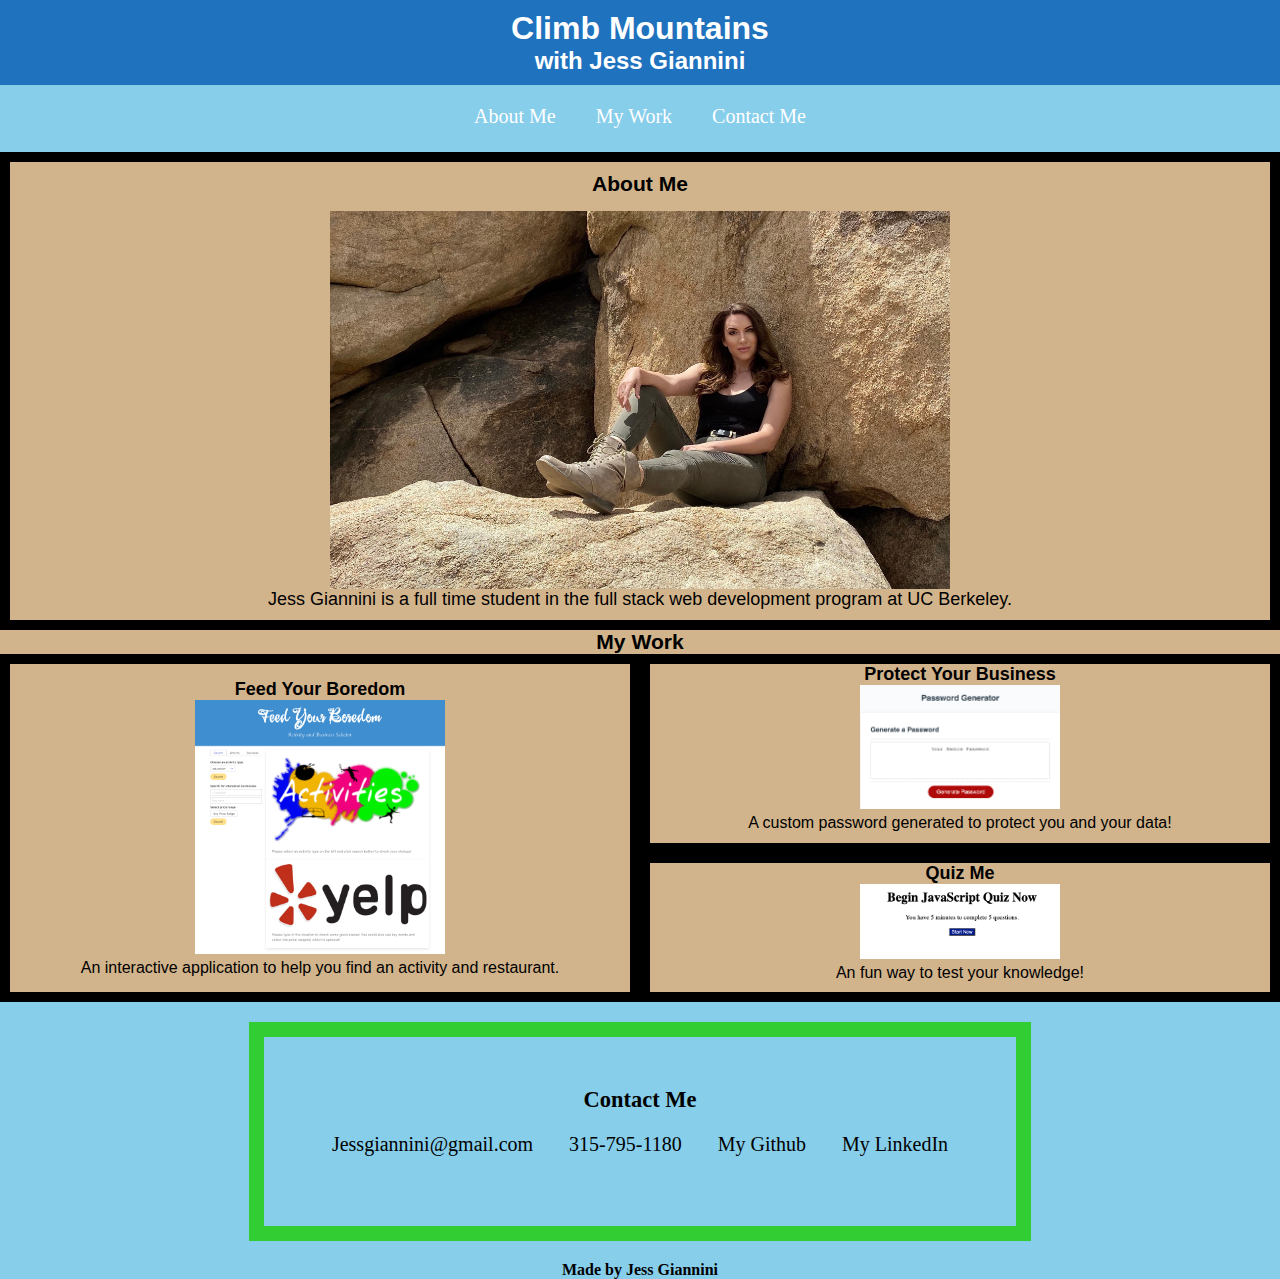
==== index.html @ 570e5ab6 "built in old repo and copied it over" ====
<!DOCTYPE html>

<html lang="en">

<head>
    <meta charset="UTF-8">
    <meta name="viewport" content="width=device-width, initial-scale=1.0">
    <link rel="stylesheet" href="./assets/css/reset.css" />
    <link rel="stylesheet" href="./assets/style.css">
    <title>Web Development Portfolio</title>
</head>

<body>

    <!-- the header needs to be styled -->
    <header class="header">
        <h1>
            Climb Mountains
        </h1>
        <h2>
            with Jess Giannini
        </h2>
        <!-- standard navigation bar -->
    </header>

    <nav>
        <ul>
            <li><a href="#about-me">About Me</a></li>
            <li><a href="#my-work">My Work</a></li>
            <li><a href="#contact-me">Contact Me</a></li>
        </ul>
    </nav>

    <article id="about-me">
        <h3>
            About Me
        </h3>
        <!-- this is where the about me p will go -->
        <div class="about-me">
            <img src="./images/BuiltToLast.jpg" alt="Jess Giannini climbing rocks in Joshua Tree">
            <p->
                Jess Giannini is a full time student in the full stack web development program at UC Berkeley.
            </p->
        </div>
    </article>

    <article id="my-work" class="my-work">
        <h3>
            My Work
        </h3>
        <div class="container">
            <section class="maincard">
                <header>
                    Feed Your Boredom
                </header>
                <a href="https://jessgiannini.github.io/FeedYourBoredom/" target="_blank">
                    <img src="./images/homepage-FeedYourBoredom.png" width="250"
                        alt="model with joshua trees behind her">
                </a>
                <p>
                    An interactive application to help you find an activity and restaurant.
                </p>
            </section>
            <section class="card">
                <header>
                    Protect Your Business
                </header>
                <a href="https://jessgiannini.github.io/ProtectYourBusiness/" target="_blank">
                    <img src="./images/PasswordGeneratorHomePage.png" width="200px" alt="rental car">
                </a>
                <p>
                    A custom password generated to protect you and your data!
                </p>
            </section>
            <section class="card">
                <header>
                    Quiz Me
                </header>
                <a href="https://jessgiannini.github.io/QuizMe/" target="_blank">
                    <img src="./images/QuizMeHomePage.png" width="200px" alt="clean car" />
                </a>
                <p>An fun way to test your knowledge!</p>
            </section>

    </article>

    <!-- this is the contact me section -->

    <article id="contact-me" class="contact-me">
        <h3>
            Contact Me
        </h3>
        <ul id="email">
            <li>Jessgiannini@gmail.com</li>
            <li>315-795-1180</li>
            <li><a href="https://github.com/jessgiannini" target="_blank"> My Github</a></li>
            <li><a href="https://www.linkedin.com/in/jessica-aletta-giannini-155b1310/" target="_blank"> My LinkedIn</a>
            </li>
        </ul>
    </article>

    <footer>
        <h4>Made by Jess Giannini</h4>
    </footer>

</body>

</html>
---- assets/style.css ----
:root {
  --light: #d2b48c;
  --white: #ffffff;
}

* {
  box-sizing: border-box;
  padding: 0;
  margin: 0;
  text-align: center;
  -webkit-box-ordinal-group: 1; /* iOS 6-, Safari, Opera*/
  -moz-box-ordinal-group: 1; /* Firefox*/
  -ms-flex-order: 1; /* IE 10 */
  -webkit-order: 1; /* Chrome */
  -flex-order: 1;
}

body {
  background-color: skyblue;
}

.header {
  padding: 10px;
  font-family: Arial, Helvetica, sans-serif;
  display: inline-flexbox;
  background-color: rgb(31, 114, 190);
  color: var(--white);
}

.header h1 {
  font-size: xx-large;
}

/* the section below controls the navigation bar at the top of the webpage */

nav {
  display: inline-block;
  margin: 0 auto;
}

nav ul li {
  list-style-type: none;
  margin: 0 auto;
  padding: 20px;
}

li {
  display: inline-flex;
  float: left;
  color: whitesmoke;
  text-align: center;
  padding: 20px 18px;
  text-decoration: none;
  font-size: 20px;
}

li a:hover {
  background-color: var(--light);
  padding: 5px;
  color: slategray;
  position: static;
}

a {
  color: var(--white);
  text-decoration: none;
}

p {
  font-size: 16px;
}
/* general styling for body */

#about-me,
.about-me,
.my-work,
.maincard,
.card {
  background-color: var(--light);
  font-family: Verdana, Geneva, Tahoma, sans-serif;
}

/* about me sedtion styling */

#about-me {
  width: 0 auto;
  padding: 10px;
  border: 10px;
  border-style: solid;
  border-color: black;
  margin: auto;
  font-size: large;
}

.about-me {
  padding-top: 15px;
  margin: 0;
  margin-block-end: auto;
}

.about-me img {
  width: 50%;
  margin-left: auto;
  margin-right: auto;
  display: block;
}

/* my work section styling */

.my-work {
  display: center;
  font-size: large;
  padding: auto;
}

.container {
  display: grid;
  grid-template-columns: 1fr 1fr;
}

.maincard {
  grid-column-start: 1;
  grid-column-end: 2;
  grid-row-start: 1;
  grid-row-end: 3;
  padding: 15px;
  border: 10px;
  border-style: solid;
  margin: 0;
  float: center;
}

.card {
  margin: 0;
  border: 10px;
  border-style: solid;
}

div header {
  font-weight: bolder;
}

/* contact me section styling */

.contact-me {
  display: inline-block;
  width: auto;
  border: 15px solid limegreen;
  padding: 50px;
  margin: 20px;
  font-size: larger;
}

.contact-me ul {
  text-align: center;
  margin: 0 auto;
}

.contact-me li,
.contact-me li a {
  display: block;
  color: black;
}

.contact-me li a:hover {
  background-color: limegreen;
  padding: 5px;
  color: var(--white);
  position: static;
}

/* makes for ipad */

@media screen and (max-width: 1024px) {
  main {
    flex-direction: column;
  }
}
/* for desktop */
@media screen and (max-width: 812px) {
  main {
    flex-direction: column;
  }
}

/* makes for iphone x */

@media screen and (max-width: 768px) {
  .maincard {
    grid-column-start: 1;
    grid-column-end: 3;
    grid-row-start: 1;
    grid-row-end: 3;
  }
  .card {
    grid-column-start: 1;
    grid-column-end: 3;
  }
}
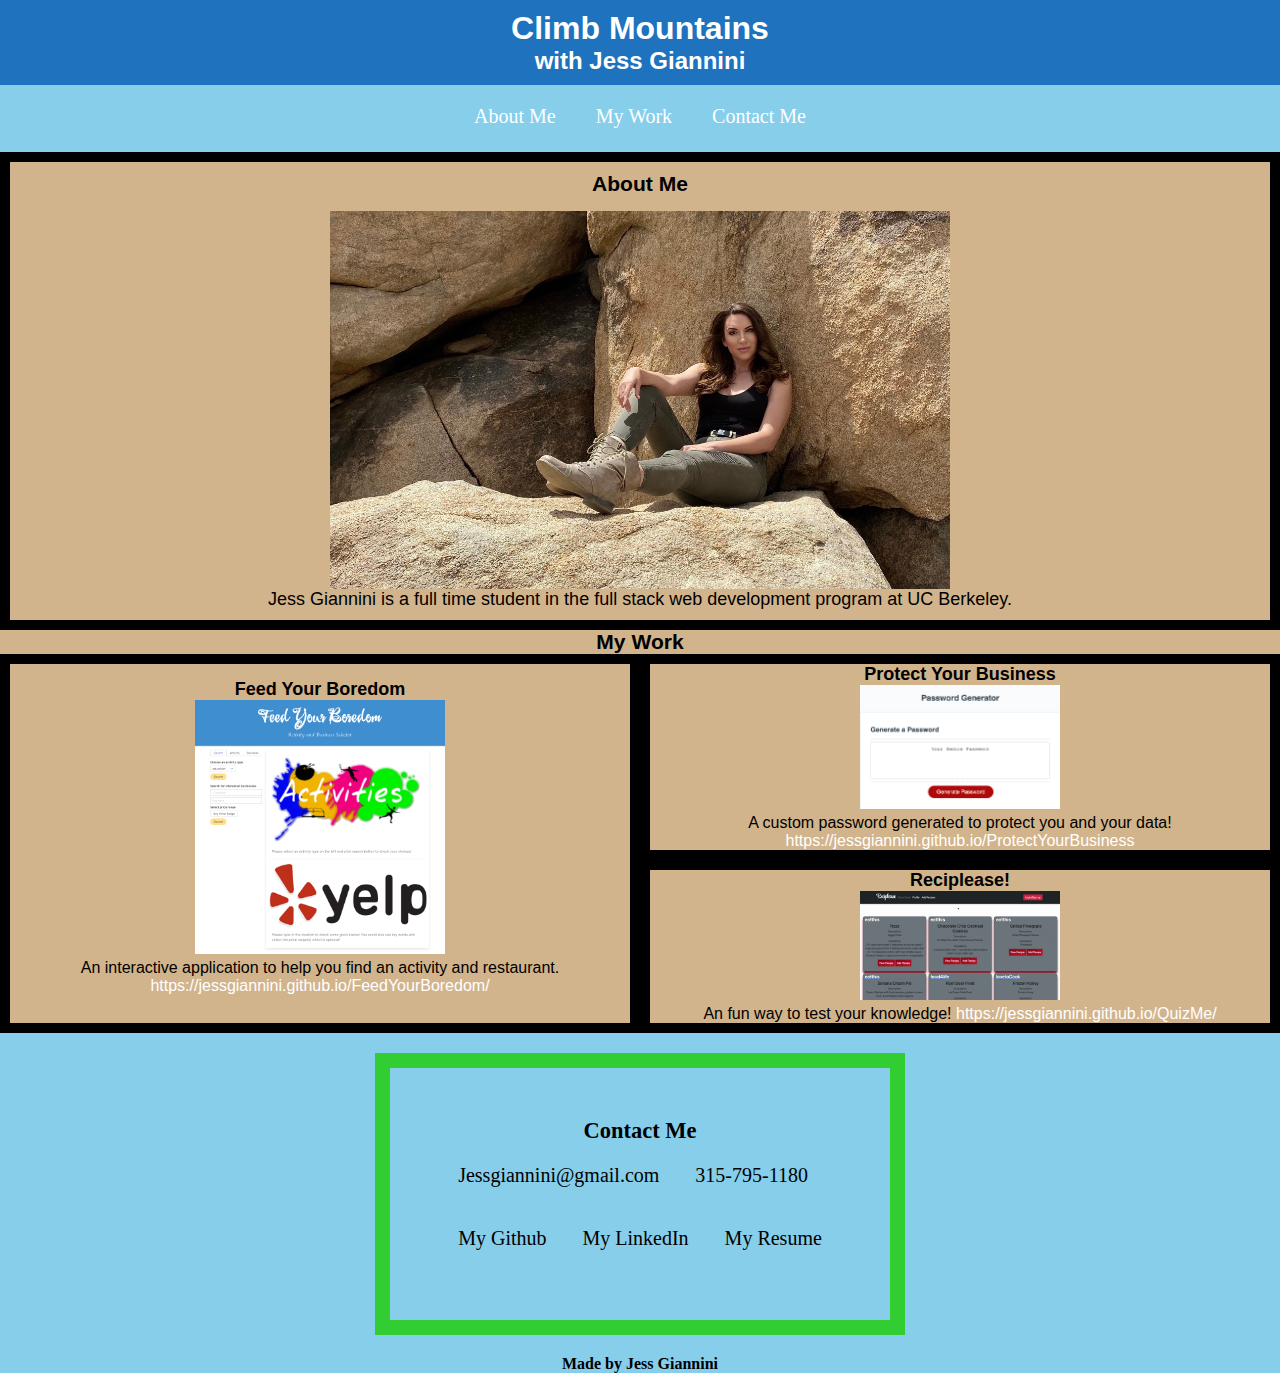
==== commit e343c45f: "updated portfolio" ====
--- a/index.html
+++ b/index.html
@@ -55,10 +55,11 @@
                 </header>
                 <a href="https://jessgiannini.github.io/FeedYourBoredom/" target="_blank">
                     <img src="./images/homepage-FeedYourBoredom.png" width="250"
-                        alt="model with joshua trees behind her">
+                        alt="homepage for Feed Your Boredom website">
                 </a>
-                <p>
-                    An interactive application to help you find an activity and restaurant.
+                <p id="description">
+                    An interactive application to help you find an activity and restaurant.<a href="https://jessgiannini.github.io/FeedYourBoredom/" target="_blank">
+ https://jessgiannini.github.io/FeedYourBoredom/</a>
                 </p>
             </section>
             <section class="card">
@@ -66,20 +67,21 @@
                     Protect Your Business
                 </header>
                 <a href="https://jessgiannini.github.io/ProtectYourBusiness/" target="_blank">
-                    <img src="./images/PasswordGeneratorHomePage.png" width="200px" alt="rental car">
+                    <img src="./images/PasswordGeneratorHomePage.png" width="200px" alt="homepage to Password Generator Website">
                 </a>
-                <p>
-                    A custom password generated to protect you and your data!
+                <p id="description">
+                    A custom password generated to protect you and your data! <a href="https://jessgiannini.github.io/ProtectYourBusiness/" target="_blank">
+https://jessgiannini.github.io/ProtectYourBusiness</a>
                 </p>
             </section>
             <section class="card">
                 <header>
-                    Quiz Me
+                    Reciplease!
                 </header>
                 <a href="https://jessgiannini.github.io/QuizMe/" target="_blank">
-                    <img src="./images/QuizMeHomePage.png" width="200px" alt="clean car" />
+                    <img src="./images/reciplease.png" width="200px" alt="homepage for Reciplease website" />
                 </a>
-                <p>An fun way to test your knowledge!</p>
+                <p id="description">An fun way to test your knowledge! <a href="https://jessgiannini.github.io/QuizMe/" target="_blank">https://jessgiannini.github.io/QuizMe/</a></p>
             </section>
 
     </article>
@@ -93,8 +95,12 @@
         <ul id="email">
             <li>Jessgiannini@gmail.com</li>
             <li>315-795-1180</li>
+        </ul>
+        <ul>
             <li><a href="https://github.com/jessgiannini" target="_blank"> My Github</a></li>
             <li><a href="https://www.linkedin.com/in/jessica-aletta-giannini-155b1310/" target="_blank"> My LinkedIn</a>
+            </li>
+            <li><a href="comingsoon.html" target="_blank"> My Resume</a>
             </li>
         </ul>
     </article>
--- a/assets/style.css
+++ b/assets/style.css
@@ -169,6 +169,10 @@
   position: static;
 }
 
+#description {
+  color: black;
+}
+
 /* makes for ipad */
 
 @media screen and (max-width: 1024px) {
